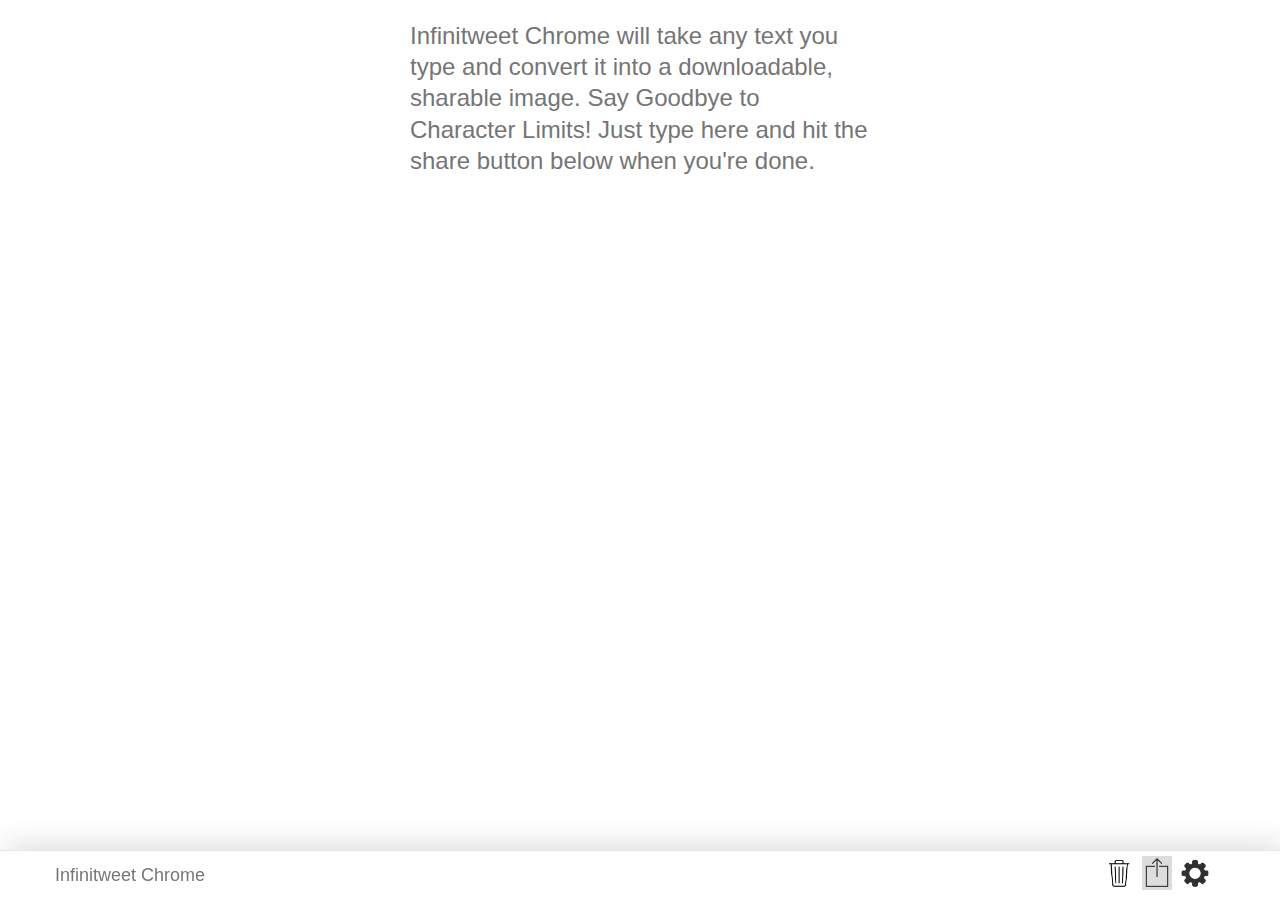
==== index.html @ d84db4d4 "First Release, Infinitweet Chrome Extension" ====
<!DOCTYPE HTML>
<html>

<head>
	<title>Infinitweet Web</title>
	<meta name="viewport" content="width=device-width, initial-scale=1">
	<meta name="Description" content="Tired of 140 characters? Infinitweet automatically converts any text into an image that you can share with anyone! Infinitweet for iOS is Coming Soon.">
	<link rel="stylesheet" href="css/bootstrap.min.css">
	<link rel="stylesheet" href="css/bootstrap-theme.min.css">
	<link rel="stylesheet" href="css/main.css">
	<link rel="stylesheet" href="css/jquery.minicolors.css">
</head>
<body>
	<nav class="navbar navbar-default navbar-fixed-bottom">
		<div class="container">
			<p class="navbar-brand">Infinitweet Chrome</p>
			<ul class="nav navbar-nav navbar-right">
				<li>
					<a id="trash">
						<img class="icon" src="img/trash.png">
					</a>
				</li>
				<li>
					<a id="share">
						<img id="share-image" class="icon" src="img/share.png">
					</a>
				</li>
				<li>
					<a id="settings">
						<img class="icon" src="img/settings2.png">
					</a>
				</li>
			</ul>
		</div>
	</nav>
	<div id="container">
		<div class="container">
			<div class="row">
				<textarea id="textbox" class="col-sm-12 center-block" placeholder="Infinitweet Chrome will take any text you type and convert it into a downloadable, sharable image. Say Goodbye to Character Limits! Just type here and hit the share button below when you're done." autofocus></textarea>
			</div>
		</div>
	</div>
	<div id="settings-bg" class="lightbox-bg" style="display:none;"></div>
	<div id="settings-fg" class="lightbox-fg" style="display:none;">
		<h3>Settings<p id="hide-settings">x</p></h3><br>
		<table>
			<tbody>
				<tr>
					<td>Font</td>
					<td>
						<select id="font-control">
							<option value="Arial">Arial</option>
							<option selected value="Calibri">Calibri</option>
							<option value="Courier New">Courier New</option>
							<option value="Times New Roman">Times</option>
							<option value="Verdana">Verdana</option>
						</select>
					</td>
					<td></td>
				</tr>
				<tr>
					<td>Font Size</td>
					<td>
						<input id="font-size-control" type="range" min="8" max="42" value="18">
					</td>
					<td id="font-size-val">18</td>
				</tr>
				<tr>
					<td>Text Color</td>
					<td>
						<input type="text" id="fg-color" class="form-control demo" value="#000000">
					</td>
					<td></td>
				</tr>
				<tr>
					<td>Background</td>
					<td>
						<input type="text" id="bg-color" class="form-control demo" value="#ffffff">
					</td>
					<td></td>
				</tr>
				<tr>
					<td>Padding<br><small>(Not Shown)</small></td>
					<td>
						<input id="padding-control" type="range" min="0" max="40" value="20">
					</td>
					<td id="padding-val">20</td>
				</tr>
			</tbody>
		</table>
	</div>

	<script src="js/jquery.min.js"></script>
	<script src="js/bootstrap.min.js"></script>
	<!-- MiniColors -->
	<script src="js/jquery.minicolors.min.js"></script>
	<script src="js/infinitweet.js"></script>
</body>

</html>
---- css/main.css ----
html,body {
	min-width: 320px;
	min-height: 420px;
}
.lightbox-bg {
	position: absolute;
	left: 0;
	top: 0;
	width: 100%;
	height: 100%;
	background-color: rgba(0, 0, 0, 0.5);
}
.lightbox-fg {
	background: white;
	color: #222;
	position: absolute;
	left: 50%;
	top: 30px;
	margin-left: -150px;
	width: 300px;
	height: auto;
	padding: 20px;
}
@media screen and (max-width: 400px),
screen and (max-height: 250px) {
	.lightbox-fg {
		left: 0;
		top: 0;
		width: 100%;
		height: 100%;
		margin-left: 0;
	}
}
table {
	width: 100%;
}
td {
	font-size: 16px;
}
tr>td:first-of-type {
	width: 110px;
	height: 40px;
}
tr>td:last-of-type {
	text-align: right;
	padding-left: 10px;
}
html,
body {
	height: 100%;
	width: 100%;
}
body {
	padding-bottom: 60px;
}
.row,
.container {
	height: 100%;
}
h3 {
	margin-top: 0;
}
h3>p {
  display: inline-block;
  float: right;
  margin: 0;
  margin-top: -10px;
  border: 1px solid;
  color: #555;
  border-radius: 50%;
  width: 40px;
  height: 40px;
  line-height: 36px;
  text-align: center;
	cursor: pointer;
}
textarea#textbox {
	float: none;
	max-width: 500px;
	width: 100%;
	height: 100%;
	padding: 20px;
	border: 0;
	resize: none;
	font-size: 18pt;
	line-height: 23.4pt;
	font-family: 'Calibri', sans-serif;
	background: inherit;
}
.navbar.navbar-default {
	background: white;
	color: #222;
	box-shadow: 5px -5px 30px #ddd;
  height: 50px;
}
.navbar>.container {
	padding-left: 0px;
	height: 40px;
  margin-top: 5px;
}
.navbar-brand {
	font-size: 18px;
  line-height: 38px;
	margin-bottom: 0px;
  padding-top: 0px;
  padding-bottom: 0px;
}
.nav.navbar-nav.navbar-right {
	margin-top: 0px;
  margin-bottom: 0px;
	float:right
}
.nav>li {
	display: inline-block;
}
.nav>li>a {
	padding-bottom: 0px;
  padding-top: 0px;
}
img.icon {
	width: 30px;
	cursor: pointer;
  margin-left: -22px;
}

img.icon.disabled {
	cursor: default;
	background-color: #ddd;
}

textarea:focus {
	outline: none;
}
.minicolors {
	display: inline-block;
  vertical-align: -webkit-baseline-middle;
}
small {
	color: gray;
}
#container {
	width: 100%;
	height: 100%;
}
h1 {
	margin-bottom: 20px;
}
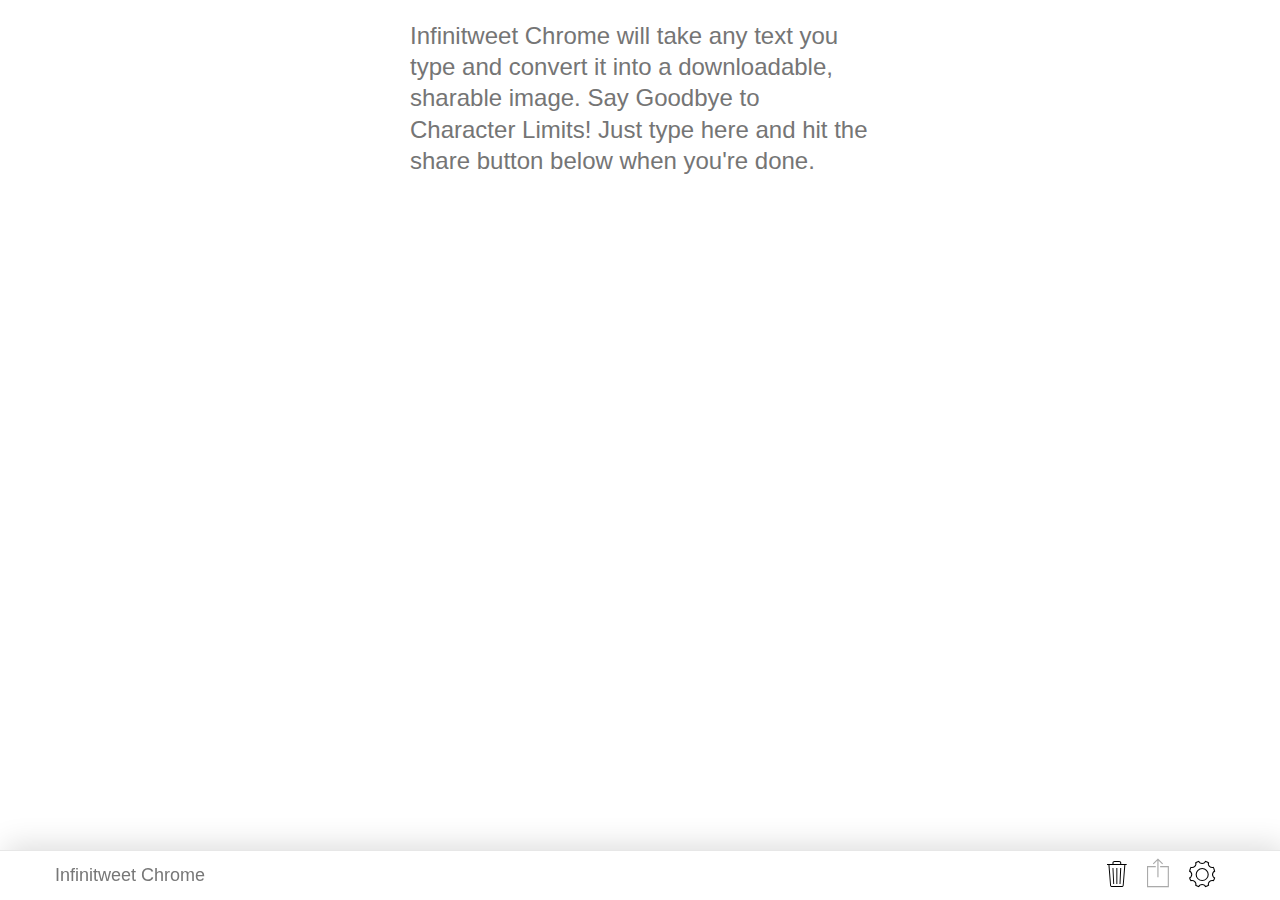
==== commit 1f07d110: "Improved UI cues and Infinitweet Algorithm" ====
--- a/index.html
+++ b/index.html
@@ -8,6 +8,7 @@
 	<link rel="stylesheet" href="css/bootstrap.min.css">
 	<link rel="stylesheet" href="css/bootstrap-theme.min.css">
 	<link rel="stylesheet" href="css/main.css">
+	<link rel="stylesheet" href="css/ionicons.min.css">
 	<link rel="stylesheet" href="css/jquery.minicolors.css">
 </head>
 <body>
@@ -17,17 +18,17 @@
 			<ul class="nav navbar-nav navbar-right">
 				<li>
 					<a id="trash">
-						<img class="icon" src="img/trash.png">
+						<p class="icon ion-ios-trash-outline"></p>
 					</a>
 				</li>
 				<li>
 					<a id="share">
-						<img id="share-image" class="icon" src="img/share.png">
+						<p id="share-image" class="icon ion-ios-upload-outline"></p>
 					</a>
 				</li>
 				<li>
 					<a id="settings">
-						<img class="icon" src="img/settings2.png">
+						<p class="icon ion-ios-gear-outline"></p>
 					</a>
 				</li>
 			</ul>
@@ -50,8 +51,9 @@
 					<td>
 						<select id="font-control">
 							<option value="Arial">Arial</option>
-							<option selected value="Calibri">Calibri</option>
+							<option value="Calibri">Calibri</option>
 							<option value="Courier New">Courier New</option>
+							<option selected value="Helvetica">Helvetica</option>
 							<option value="Times New Roman">Times</option>
 							<option value="Verdana">Verdana</option>
 						</select>
--- a/css/main.css
+++ b/css/main.css
@@ -74,7 +74,7 @@
   text-align: center;
 	cursor: pointer;
 }
-textarea#textbox {
+#textbox {
 	float: none;
 	max-width: 500px;
 	width: 100%;
@@ -84,7 +84,7 @@
 	resize: none;
 	font-size: 18pt;
 	line-height: 23.4pt;
-	font-family: 'Calibri', sans-serif;
+	font-family: 'Helvetica', sans-serif;
 	background: inherit;
 }
 .navbar.navbar-default {
@@ -114,21 +114,18 @@
 	display: inline-block;
 }
 .nav>li>a {
-	padding-bottom: 0px;
-  padding-top: 0px;
+	padding: 0px 10px;
 }
-img.icon {
-	width: 30px;
+.icon {
+	font-size: 35px;
+	color: black;
 	cursor: pointer;
-  margin-left: -22px;
 }
-
-img.icon.disabled {
-	cursor: default;
-	background-color: #ddd;
+.icon.disabled {
+	cursor: not-allowed;
+	color: #aaa;
 }
-
-textarea:focus {
+#textbox:focus {
 	outline: none;
 }
 .minicolors {
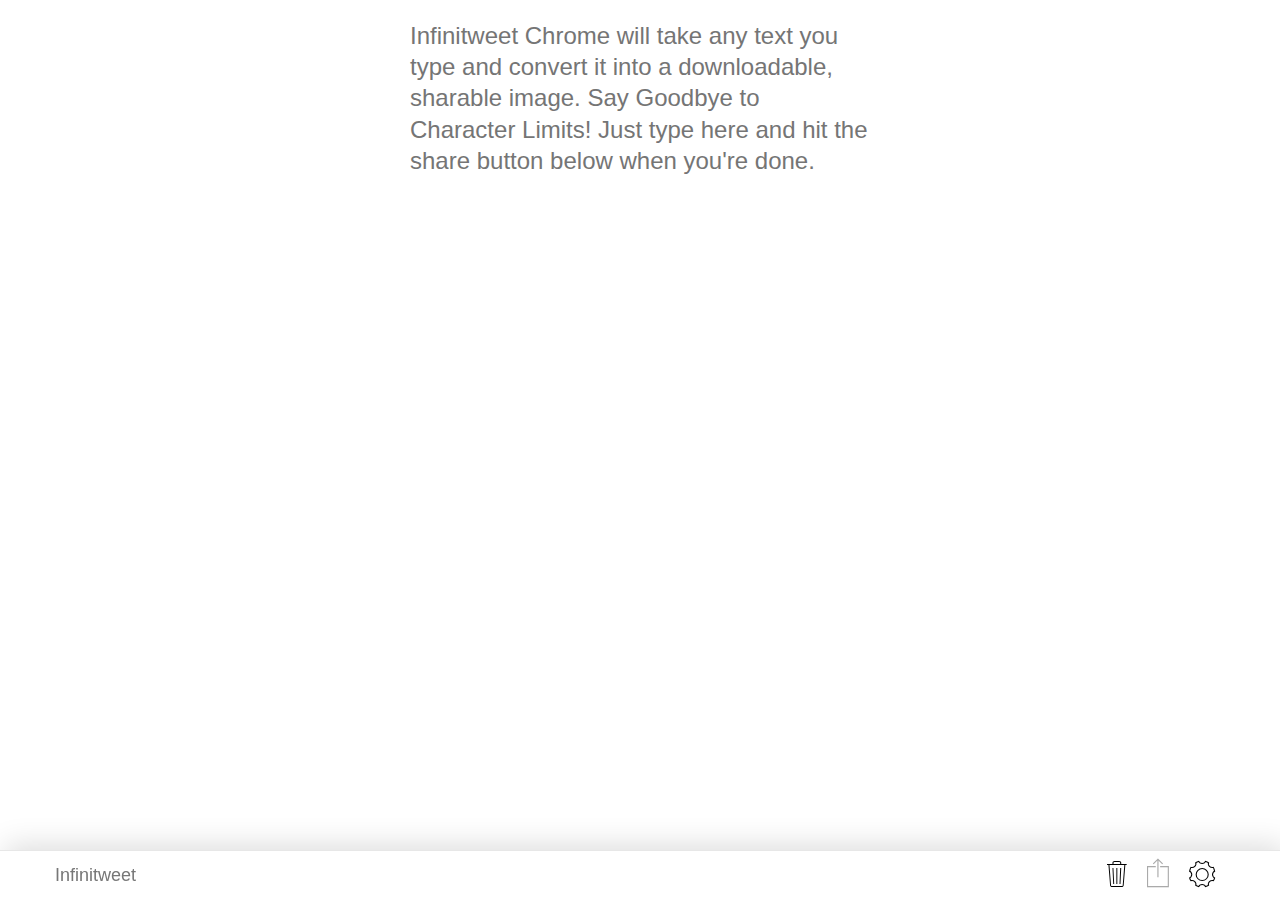
==== commit 9f2806c9: "Fixed close icon, improved styling" ====
--- a/index.html
+++ b/index.html
@@ -14,7 +14,7 @@
 <body>
 	<nav class="navbar navbar-default navbar-fixed-bottom">
 		<div class="container">
-			<p class="navbar-brand">Infinitweet Chrome</p>
+			<p class="navbar-brand">Infinitweet</p>
 			<ul class="nav navbar-nav navbar-right">
 				<li>
 					<a id="trash">
@@ -43,7 +43,7 @@
 	</div>
 	<div id="settings-bg" class="lightbox-bg" style="display:none;"></div>
 	<div id="settings-fg" class="lightbox-fg" style="display:none;">
-		<h3>Settings<p id="hide-settings">x</p></h3><br>
+		<h3>Settings<p id="hide-settings" class="icon ion-ios-close-outline"></p></h3><br>
 		<table>
 			<tbody>
 				<tr>
@@ -81,13 +81,6 @@
 					</td>
 					<td></td>
 				</tr>
-				<tr>
-					<td>Padding<br><small>(Not Shown)</small></td>
-					<td>
-						<input id="padding-control" type="range" min="0" max="40" value="20">
-					</td>
-					<td id="padding-val">20</td>
-				</tr>
 			</tbody>
 		</table>
 	</div>
--- a/css/main.css
+++ b/css/main.css
@@ -60,19 +60,16 @@
 h3 {
 	margin-top: 0;
 }
-h3>p {
+#hide-settings {
   display: inline-block;
   float: right;
   margin: 0;
   margin-top: -10px;
-  border: 1px solid;
-  color: #555;
-  border-radius: 50%;
   width: 40px;
   height: 40px;
-  line-height: 36px;
+  line-height: 40px;
   text-align: center;
-	cursor: pointer;
+	font-size: 40px;
 }
 #textbox {
 	float: none;
